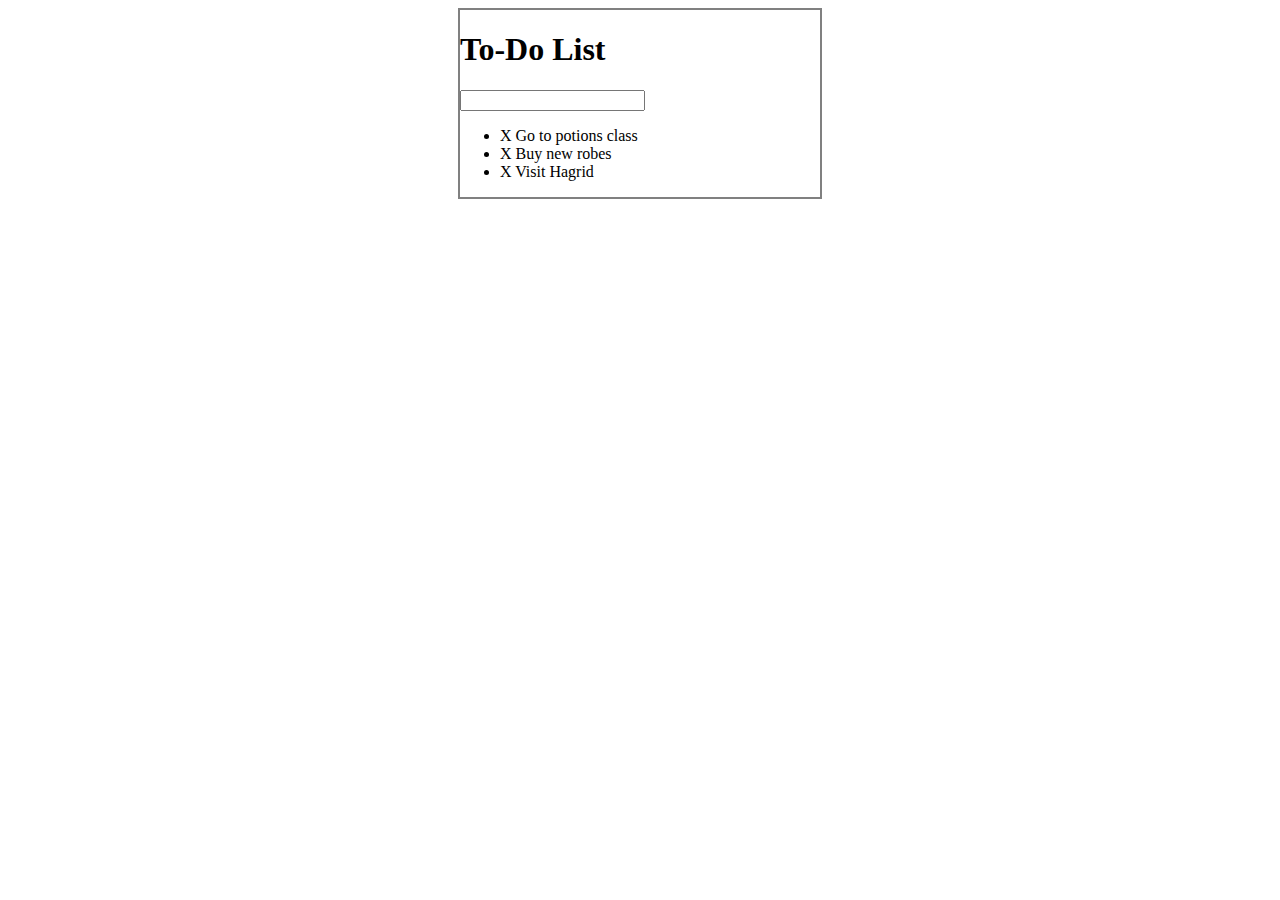
==== jQuery/Todo List Project/index.html @ 0b08da0c "R1D3" ====
<!DOCTYPE html>
<html>
<head>
	<title>Todo List</title>
	<script type="text/javascript" src="assets/js/lib/jquery-3.3.1.min.js"></script>
	<link rel="stylesheet" type="text/css" href="assets/css/todos.css">
</head>
<body>

	<div id="container">
		<h1>To-Do List</h1>
		<input type="text">

		<ul>
			<li><span>X</span> Go to potions class</li>
			<li><span>X</span> Buy new robes</li>
			<li><span>X</span> Visit Hagrid</li>
			
		</ul>
	</div>

	<script type="text/javascript" src="assets/js/todos.js"></script>
</body>
</html>
---- jQuery/Todo List Project/assets/css/todos.css ----
#container {
	border: 2px solid gray;
	width: 360px;
	margin: 0 auto;
}

.completed {
	color: gray;
	text-decoration: line-through;
}
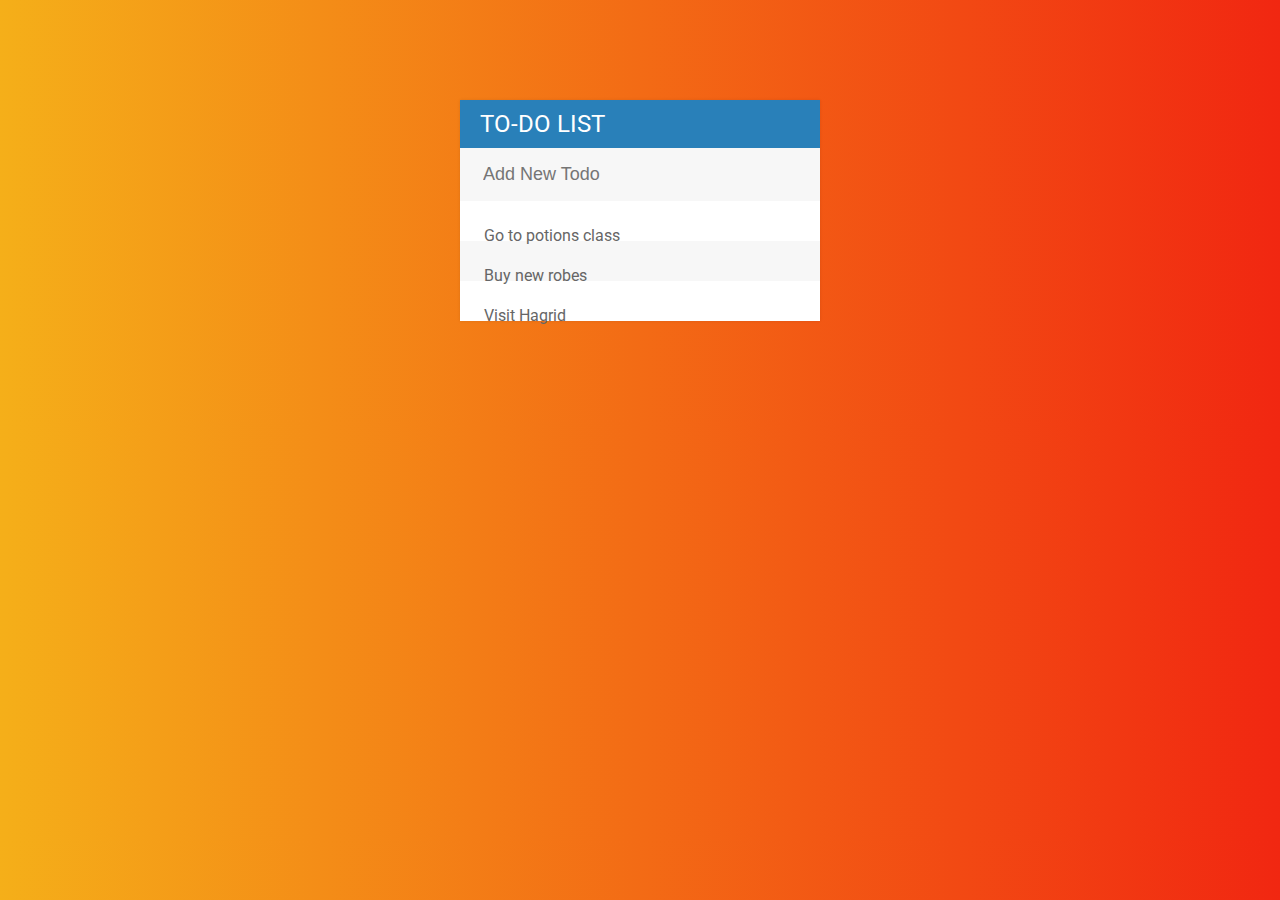
==== commit 816106bf: "R1D4" ====
--- a/jQuery/Todo List Project/index.html
+++ b/jQuery/Todo List Project/index.html
@@ -4,17 +4,22 @@
 	<title>Todo List</title>
 	<script type="text/javascript" src="assets/js/lib/jquery-3.3.1.min.js"></script>
 	<link rel="stylesheet" type="text/css" href="assets/css/todos.css">
+	<link href="https://fonts.googleapis.com/css?family=Roboto:400,500,700" rel="stylesheet">
+	<!-- <link rel="stylesheet" type="text/css" href="https://cdnjs.cloudflare.com/ajax/libs/font-awesome/4.7.0/css/font-awesome.css"> -->
+	<link rel="stylesheet" href="https://use.fontawesome.com/releases/v5.0.13/css/all.css" integrity="sha384-DNOHZ68U8hZfKXOrtjWvjxusGo9WQnrNx2sqG0tfsghAvtVlRW3tvkXWZh58N9jp" crossorigin="anonymous">
+
+
 </head>
 <body>
 
 	<div id="container">
-		<h1>To-Do List</h1>
-		<input type="text">
+		<h1>To-Do List <span id="toggle-form"><i class="fas fa-plus"></i></span></h1>
+		<input type="text" placeholder="Add New Todo">
 
 		<ul>
-			<li><span>X</span> Go to potions class</li>
-			<li><span>X</span> Buy new robes</li>
-			<li><span>X</span> Visit Hagrid</li>
+			<li><span><i class="fas fa-trash"></i></span> Go to potions class</li>
+			<li><span><i class="fas fa-trash"></i></span> Buy new robes</li>
+			<li><span><i class="fas fa-trash"></i></span> Visit Hagrid</li>
 			
 		</ul>
 	</div>
--- a/jQuery/Todo List Project/assets/css/todos.css
+++ b/jQuery/Todo List Project/assets/css/todos.css
@@ -1,10 +1,84 @@
+body {
+	font-family: 'Roboto', sans-serif;
+	background: #f12711;  /* fallback for old browsers */
+	background: -webkit-linear-gradient(to right, #f5af19, #f12711);  /* Chrome 10-25, Safari 5.1-6 */
+	background: linear-gradient(to right, #f5af19, #f12711); /* W3C, IE 10+/ Edge, Firefox 16+, Chrome 26+, Opera 12+, Safari 7+ */
+
+}
+
+h1 {
+	background: #2980b9;
+	color: white;
+	margin: 0;
+	padding: 10px 20px;
+	text-transform: uppercase;
+	font-size: 24px;
+	font-weight: normal;
+}
+
+ul {
+	list-style: none;
+	margin: 0;
+	padding: 0;
+}
+
+li {
+	background: white;
+	height: 40px;
+	line-height: 40px;
+	color: #666;
+}
+
+li:nth-child(2n){
+	background: #f7f7f7;
+}
+
+input {
+	font-size: 18px;
+	background: #f7f7f7;
+	width: 100%;
+	padding: 13px 13px 13px 20px;
+	box-sizing: border-box;
+	color: #2980b9;
+	border: 3px solid rgba(0,0,0,0);
+}
+
+input:focus {
+	background: white;
+	border: 3px solid #2980b9;
+	outline: none;
+}
+
+li span {
+	background: #ef4c3c;
+	height: 40px;
+	margin-right: 20px;
+	text-align: center;
+	color: white;
+	width: 0px;
+	display: inline-block;
+	transition: 0.2s linear;
+	opacity: 0;
+}
+
+li:hover span {
+	width: 40px;
+	opacity: 1.0;
+}
+
 #container {
-	border: 2px solid gray;
 	width: 360px;
-	margin: 0 auto;
+	margin: 100px auto;
+	background: #f7f7f7;
+	box-shadow: 0 0 3px rgba(0,0,0, 0.1);
 }
 
 .completed {
 	color: gray;
 	text-decoration: line-through;
-}+}
+
+.fa-plus {
+	float: right;
+}
+
